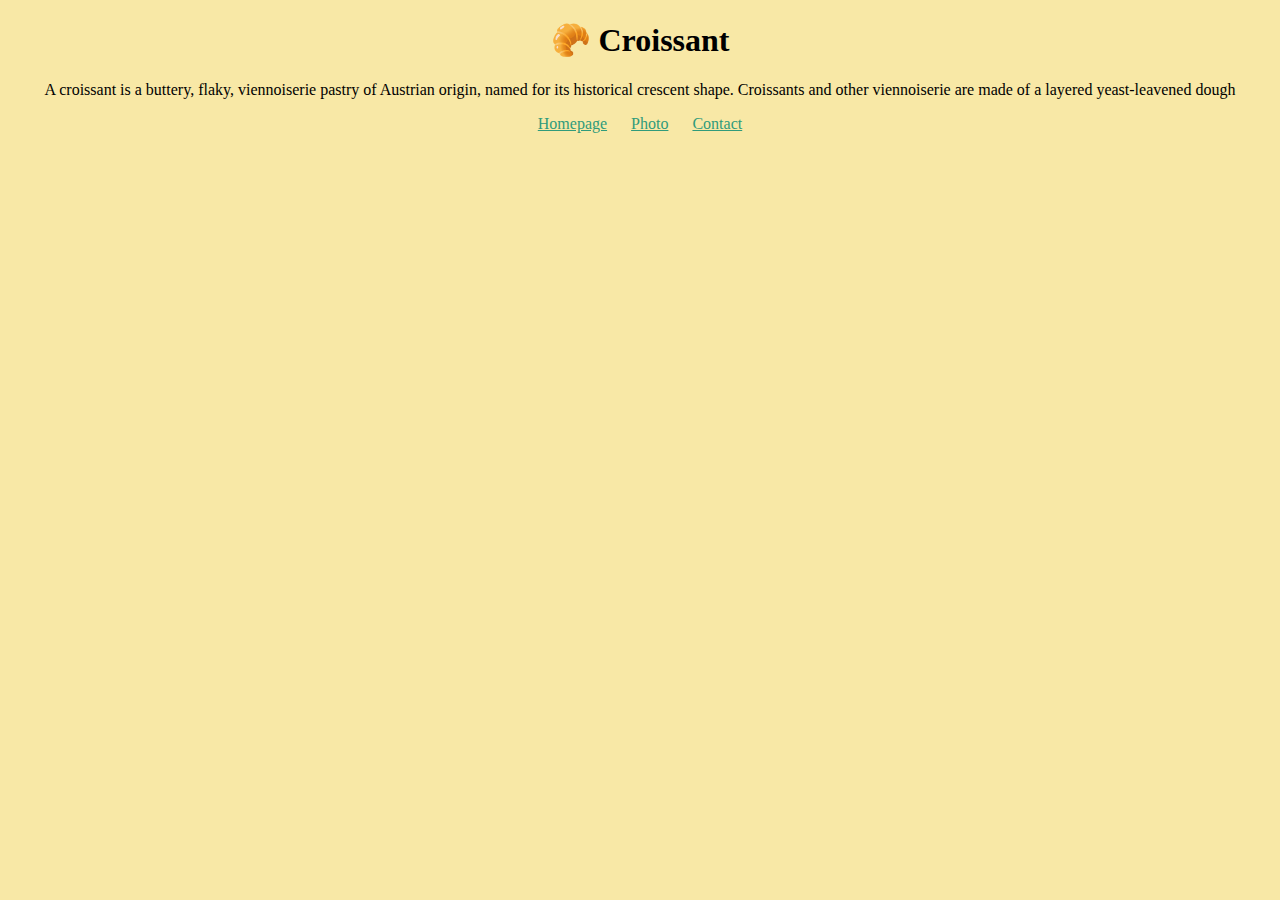
==== index.html @ 7469f3cc "croissant project framework" ====
<!DOCTYPE html>
<html lang="en">

<head>
    <meta charset="UTF-8" />
    <meta http-equiv="X-UA-Compatible" content="IE=edge" />
    <meta name="viewport" content="width=device-width, initial-scale=1.0" />
    <title>croissant info</title>
    <link rel="stylesheet" href="/css/styles.css" />
    <link href="https://cdn.jsdelivr.net/npm/bootstrap@5.3.0-alpha2/dist/css/bootstrap.min.css
" crossorigin="anonymous" />
</head>

<body>
    <h1>🥐 Croissant</h1>
    <p>
        A croissant is a buttery, flaky, viennoiserie pastry of Austrian origin, named for its historical crescent shape. Croissants and other viennoiserie are made of a layered yeast-leavened dough
    </p>
    <div class="d-flex justify-content-evenly">
        <a href="/">Homepage</a>
        <a href="/photo.html">Photo</a>
        <a href="/contact.html">Contact</a>
    </div>
</body>

</html>
---- css/styles.css ----
body {
    background: rgb(248, 232, 166);
    text-align: center;
}

a {
    display: inline;
    text-decoration: underline;
    color: #309b7b;
    margin: auto 10px;
}

.crossant-image {
    display: block;
    max-width: 80%;
    border-radius: 10px;
    margin: 10px auto;
}
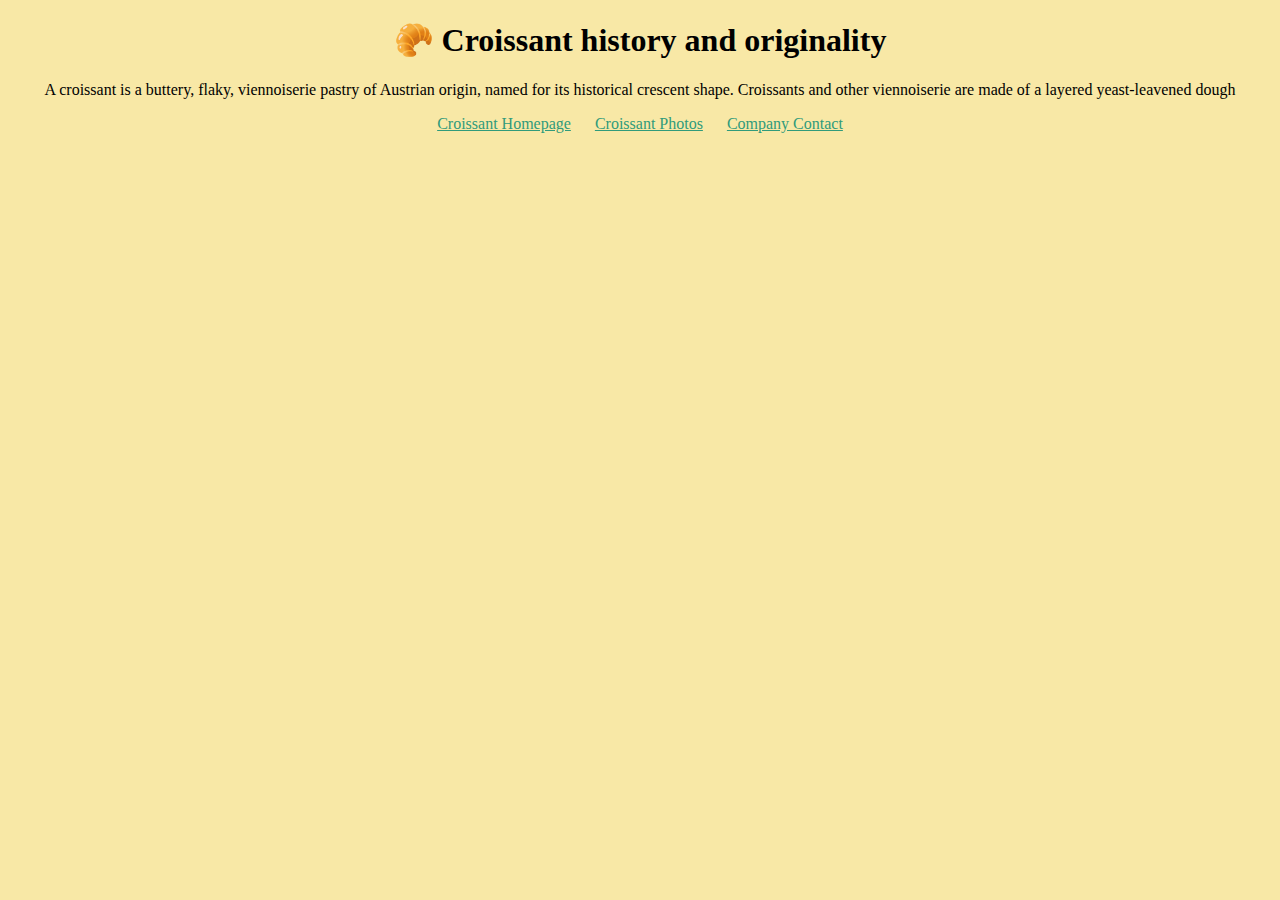
==== commit 0d650caf: "SEO setting" ====
--- a/index.html
+++ b/index.html
@@ -5,21 +5,22 @@
     <meta charset="UTF-8" />
     <meta http-equiv="X-UA-Compatible" content="IE=edge" />
     <meta name="viewport" content="width=device-width, initial-scale=1.0" />
-    <title>croissant info</title>
+    <title>croissant.com: croissant word origins and croissant recepies</title>
+    <meta name="description" content="croissant dough, texture, shape, history and Austrian origin" />
     <link rel="stylesheet" href="/css/styles.css" />
     <link href="https://cdn.jsdelivr.net/npm/bootstrap@5.3.0-alpha2/dist/css/bootstrap.min.css
 " crossorigin="anonymous" />
 </head>
 
 <body>
-    <h1>🥐 Croissant</h1>
+    <h1>🥐 Croissant history and originality</h1>
     <p>
         A croissant is a buttery, flaky, viennoiserie pastry of Austrian origin, named for its historical crescent shape. Croissants and other viennoiserie are made of a layered yeast-leavened dough
     </p>
     <div class="d-flex justify-content-evenly">
-        <a href="/">Homepage</a>
-        <a href="/photo.html">Photo</a>
-        <a href="/contact.html">Contact</a>
+        <a href="/">Croissant Homepage</a>
+        <a href="/photo.html">Croissant Photos</a>
+        <a href="/contact.html">Company Contact</a>
     </div>
 </body>
 
